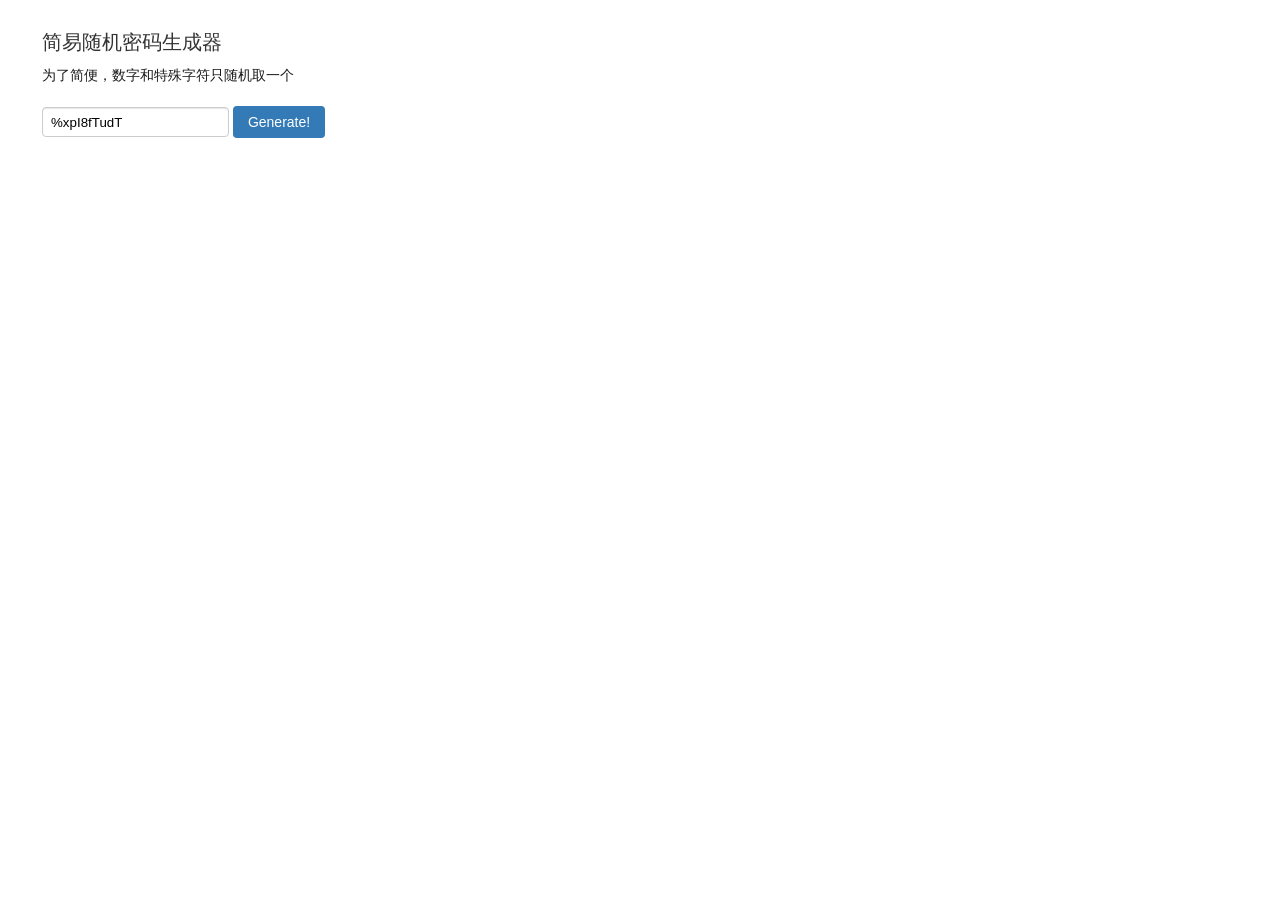
==== gen-pass/index.html @ 5d69a169 "add doc" ====
<!DOCTYPE html PUBLIC "-//W3C//DTD XHTML 1.0 Transitional//EN" "http://www.w3.org/TR/xhtml1/DTD/xhtml1-transitional.dtd">
<html xmlns="http://www.w3.org/1999/xhtml">
<head>
<meta http-equiv="Content-Type" content="text/html; charset=utf-8" />
<title>简易随机密码生成器</title>
<link rel="stylesheet" href="../css/base.css"/>
<link rel="stylesheet" href="../css/style.css"/>
<script>
function generer() {
    document.getElementById('add').value = generatePassword(10);
}
function generatePassword(num) {
  var alphabets = ["A", "a", "B", "b", "C", "c", "D", "d", "E", "e", "F", "f", "G", "g", "H", "h", "I", "i", "J", "j", "K", "k", "L", "l", "M", "m", "N", "n", "O", "o", "P", "p", "Q", "q", "R", "r", "S", "s", "T", "t", "U", "u", "V", "v", "W", "w", "X", "x", "Y", "y", "Z", "z"],
      numbers = [0, 1, 2, 3, 4, 5, 6, 7, 8, 9],
      characters = ["~","!","@","#","$","%","^","&","*","(",")"],
      arr = [], r1 = num -2, password;
	  
  for(i = 0; i < r1; i++) {
    arr.push(alphabets[Math.floor(Math.random() * alphabets.length)]);
  }
    arr.push(characters[Math.floor(Math.random() * characters.length)]);
    arr.push(numbers[Math.floor(Math.random() * numbers.length)]);
  //打乱生成的密码数组
  password = arr.sort(function() {
    return Math.random() - 0.5;
  });
  //将密码数组合并成密码字符串，并返回
  password = password.join("");
  return password;
}
</script>
</head>

<body onload=generer()>
  <div class=" main">
    <h3>简易随机密码生成器</h3>
    <p>为了简便，数字和特殊字符只随机取一个</p>
    <form class=" form form-inline" action="">
    <input type="text" id="add" name="result" value="">
    <input type="button" class=" button button-primary" value="Generate!" onclick="generer()">
    </form>
  </div>
</body>
</html>
---- css/base.css ----
/*
 * Mui base
 * ver: 0.4
 */

/* Reset  */
html { -ms-text-size-adjust: 100%; -webkit-text-size-adjust: 100%; }
article, aside, details, figcaption, figure, footer, header, hgroup, main, nav, section, summary { display: block; }
body, h1, h2, h3, h4, h5, h6, p, dl, dd, ul, ol, fieldset, textarea { margin: 0; }
ol, ul { list-style: none; padding: 0 }
fieldset, img { border: 0; }
table { border-collapse: collapse; border-spacing: 0; }
/* Typography */
body { font:14px/1.5 Arial, Sans-serif; color: #1a1a1a; background-color: #fff; }
h1, h2, h3, h4, h5, h6 { margin: 0 0 .4em 0; color: #333; font-family: Arial,"Microsoft YaHei"; font-weight: normal; }
h1 { font-size:1.8em }
h2 { font-size:1.6em }
h3 { font-size:1.4em }
h4 { font-size:1.2em }
h5, h6 { font-size:1em }
p { margin: 0 0 20px }
blockquote { margin:1em 2em; padding:15px; border-left:6px solid #ddd; color:#444; }
pre { margin:10px 0; padding:1em; border: 1px solid #ddd; background:#f7f7f0; color:#333; font-family:Monaco }
a { text-decoration:none; color:#2a2a2a }
a:hover { color:#ff7d00 }
/* Common */
.clearfix:after { content:"."; display:block; height:0; visibility:hidden; clear:both; }
.clearfix { zoom:1; }
.fl { float:left; display:inline; }
.fr { float:right; display:inline; }
---- css/style.css ----
/*
 * Mui style
 * ver: 0.4
 */
.bg { background:#eee}
.wrap { width:90%; max-width: 960px; margin:0 auto; background: #fff;}
.main { padding: 2em 3em; }
/*typo*/
.typo { font-size:16px;line-height:1.7 }
.typo p { margin-bottom:1.5em; }
.typo blockquote p { margin:0 }
.typo ul, .typo-ul { margin-left: 1.3em; list-style: disc; }
.typo ol, .typo-ol { margin-left: 1.9em; list-style: decimal; }
hr { border: none; border-bottom: 1px solid #cfcfcf; margin-bottom: 1.5em; height: 1px; }
small, .typo-small { font-size: 0.9em; color:#999}
/*Table*/
.table { width:100%; line-height:1.5; }
.table th, .table td { padding:0.5em 1em; border:1px solid #cbcbcb; }
.table th { font-weight:bold; text-align:left; }
.table tbody tr:nth-child(2n) {
background:#fafafa;
}
.table tbody tr:hover { background:#f0f0f0; }
/*Button*/
.button { display: inline-block; padding: 0.5em 1em; font-size: 100%; line-height: normal; text-align: center; vertical-align: middle; cursor: pointer; color: #333; background-color: #fff; background-image: none; border: 1px solid transparent; border-radius: 4px; filter:chroma(color=#000000); }
.button-block { display:block; width:100%; -webkit-box-sizing: border-box; -moz-box-sizing: border-box; box-sizing: border-box; }
.button-primary { color: #fff; background-color:#337ab7; }
.button-primary:hover, .button-primary:focus { color: #fff; background-color: #286090; }
.button-success { color: #fff; background-color:#5cb85c; }
.button-success:hover, .button-success:focus { color: #fff; background-color: #449d44; }
.button-info { color: #fff; background-color: #5bc0de; }
.button-info:hover, .button-info:focus { color: #fff; background-color: #31b0d5; }
.button-warning { color: #fff; background-color:#f0ad4e; }
.button-warning:hover, .button-warning:focus { color: #fff; background-color: #ec971f; }
.button-danger { color: #fff; background-color:#d9534f; }
.button-danger:hover, .button-danger:focus { color: #fff; background-color: #c9302c; }
/*Form*/
.form input[type="text"], .form input[type="password"], .form select, .form textarea { display: block; width: 100%; width:95%\9; padding: 0.5em 0.6em; border: 1px solid #ccc; box-shadow: inset 0 1px 1px rgba(0, 0, 0, 0.1); border-radius: 4px; -webkit-box-sizing: border-box; -moz-box-sizing: border-box; box-sizing: border-box; }
.form input[type="text"]:focus, .form input[type="password"]:focus, .form select:focus, .form textarea:focus { outline: 0; border-color: #129fea; }
.form input[type="file"]:focus, .form input[type="radio"]:focus, .form input[type="checkbox"]:focus { outline: thin solid #129fea; outline: 1px auto #129fea; }
.form .m-checkbox, .form .m-radio { margin: 0.5em 0; display: block; }
.form select { height: 2.25em; border: 1px solid #ccc; background-color: white; }
.form label { margin: 0.5em 0 0.2em; }
.form fieldset { margin: 0; padding: 0.35em 0 0.75em; border: 0; }
.form legend { display: block; width: 100%; padding: 0.3em 0; margin-bottom: 0.3em; color: #333; border-bottom: 1px solid #e5e5e5; }
.form-stacked input[type="text"], .form-stacked input[type="password"], .form-stacked select, .form-stacked label, .form-stacked textarea { display: block; margin: 0.25em 0; }
.form-inline input[type="text"], .form-inline input[type="password"], .form-inline select, .form-inline textarea { display:inline-block; width:auto; vertical-align:middle }
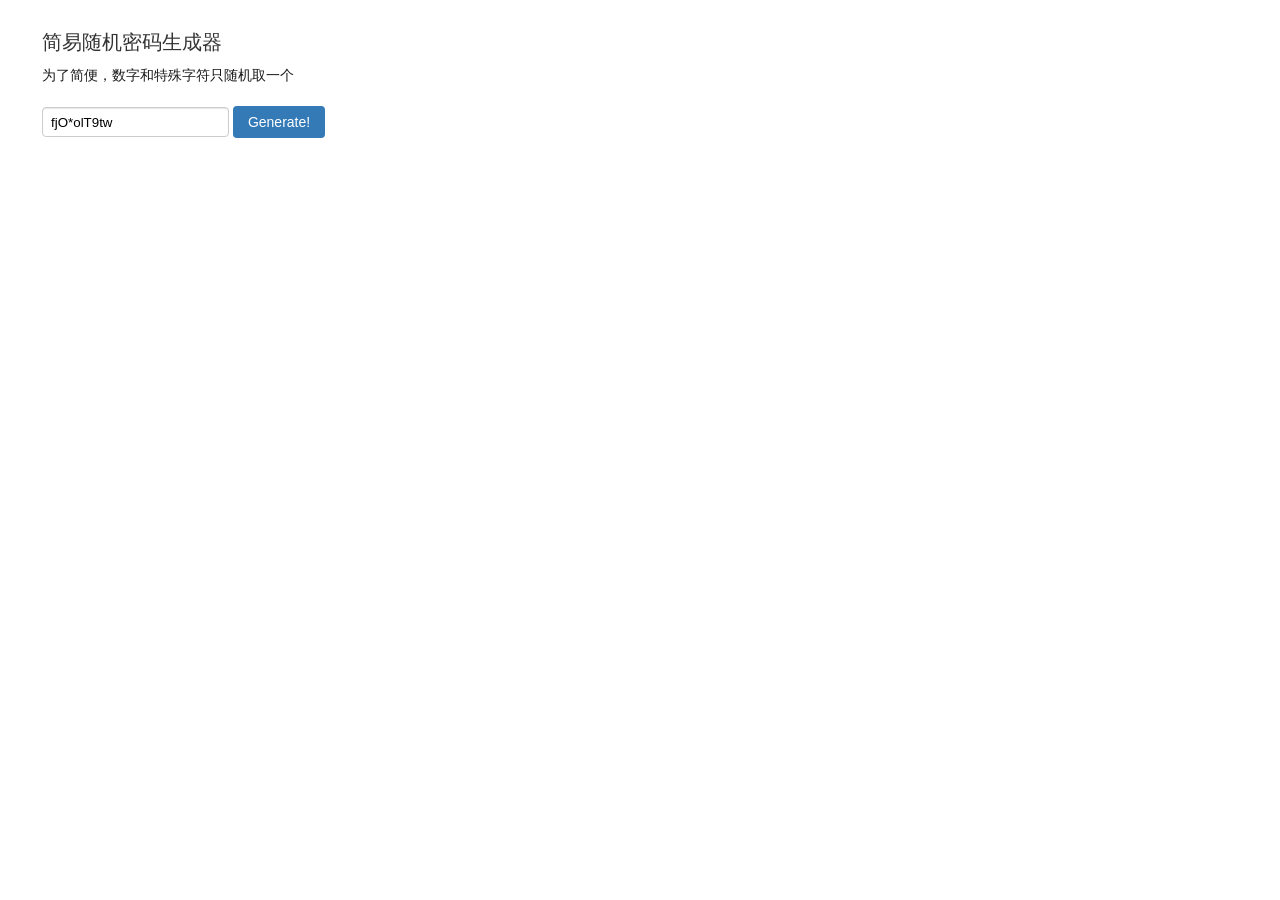
==== commit 3284ef3c: "规范css为mui" ====
--- a/gen-pass/index.html
+++ b/gen-pass/index.html
@@ -3,8 +3,7 @@
 <head>
 <meta http-equiv="Content-Type" content="text/html; charset=utf-8" />
 <title>简易随机密码生成器</title>
-<link rel="stylesheet" href="../css/base.css"/>
-<link rel="stylesheet" href="../css/style.css"/>
+<link rel="stylesheet" href="../css/mui.css"/>
 <script>
 function generer() {
     document.getElementById('add').value = generatePassword(10);
--- a/css/mui.css
+++ b/css/mui.css
@@ -0,0 +1,101 @@
+/*
+ * Mui
+ * ver: 0.1.0
+ */
+
+/* Reset  */
+html { -ms-text-size-adjust: 100%; -webkit-text-size-adjust: 100%; }
+article, aside, details, figcaption, figure, footer, header, hgroup, main, nav, section, summary { display: block; }
+body, h1, h2, h3, h4, h5, h6, p, dl, dd, ul, ol, fieldset, textarea { margin: 0; }
+ol, ul { list-style: none; padding: 0 }
+fieldset, img { border: 0; }
+table { border-collapse: collapse; border-spacing: 0; }
+/* Typography */
+body { font:14px/1.5 Arial, Sans-serif; color: #1a1a1a; background-color: #fff; }
+h1, h2, h3, h4, h5, h6 { margin: 0 0 .4em 0; color: #333; font-family: Arial,"Microsoft YaHei"; font-weight: normal; }
+h1 { font-size:1.8em }
+h2 { font-size:1.6em }
+h3 { font-size:1.4em }
+h4 { font-size:1.2em }
+h5, h6 { font-size:1em }
+p { margin: 0 0 20px }
+blockquote { margin:1em 2em; padding:15px; border-left:6px solid #ddd; color:#444; }
+pre { margin:10px 0; padding:1em; border: 1px solid #ddd; background:#f7f7f0; color:#333; }
+pre, code { font: 12px/1.5 Monaco}
+a { text-decoration:none; color:#2a2a2a }
+a:hover { color:#ff7d00 }
+/* Common */
+.clearfix:after { content:"."; display:block; height:0; visibility:hidden; clear:both; }
+.clearfix { zoom:1; }
+.fl { float:left; display:inline; }
+.fr { float:right; display:inline; }
+.wrap { max-width: 960px; margin:0 auto; background: #fff;}
+.main { padding: 2em 3em; }
+/*typo*/
+.typo { font-size:16px;line-height:1.7 }
+.typo p { margin-bottom:1.5em; }
+.typo blockquote p { margin:0 }
+.typo ul, .typo-ul { margin-left: 1.3em; list-style: disc; }
+.typo ol, .typo-ol { margin-left: 1.9em; list-style: decimal; }
+hr { border: none; border-bottom: 1px solid #cfcfcf; margin-bottom: 1.5em; height: 1px; }
+small, .typo-small { font-size: 0.9em; color:#999}
+/*Table*/
+.table { width:100%; line-height:1.5; }
+.table th, .table td { padding:0.5em 1em; border:1px solid #cbcbcb; }
+.table th { font-weight:bold; text-align:left; }
+.table tbody tr:nth-child(2n) {
+background:#fafafa;
+}
+.table tbody tr:hover { background:#f0f0f0; }
+/*Button*/
+.button { display: inline-block; padding: 0.5em 1em; font-size: 100%; line-height: normal; text-align: center; vertical-align: middle; cursor: pointer; color: #333; background-color: #fff; background-image: none; border: 1px solid transparent; border-radius: 4px; filter:chroma(color=#000000); }
+.button-block { display:block; width:100%; -webkit-box-sizing: border-box; -moz-box-sizing: border-box; box-sizing: border-box; }
+.button-primary { color: #fff; background-color:#337ab7; }
+.button-primary:hover, .button-primary:focus { color: #fff; background-color: #286090; }
+.button-success { color: #fff; background-color:#5cb85c; }
+.button-success:hover, .button-success:focus { color: #fff; background-color: #449d44; }
+.button-info { color: #fff; background-color: #5bc0de; }
+.button-info:hover, .button-info:focus { color: #fff; background-color: #31b0d5; }
+.button-warning { color: #fff; background-color:#f0ad4e; }
+.button-warning:hover, .button-warning:focus { color: #fff; background-color: #ec971f; }
+.button-danger { color: #fff; background-color:#d9534f; }
+.button-danger:hover, .button-danger:focus { color: #fff; background-color: #c9302c; }
+/*Form*/
+.form input[type="text"], .form input[type="password"], .form select, .form textarea { display: block; width: 100%; width:95%\9; padding: 0.5em 0.6em; border: 1px solid #ccc; box-shadow: inset 0 1px 1px rgba(0, 0, 0, 0.1); border-radius: 4px; -webkit-box-sizing: border-box; -moz-box-sizing: border-box; box-sizing: border-box; }
+.form input[type="text"]:focus, .form input[type="password"]:focus, .form select:focus, .form textarea:focus { outline: 0; border-color: #129fea; }
+.form input[type="file"]:focus, .form input[type="radio"]:focus, .form input[type="checkbox"]:focus { outline: thin solid #129fea; outline: 1px auto #129fea; }
+.form .m-checkbox, .form .m-radio { margin: 0.5em 0; display: block; }
+.form select { height: 2.25em; border: 1px solid #ccc; background-color: white; }
+.form label { margin: 0.5em 0 0.2em; }
+.form fieldset { margin: 0; padding: 0.35em 0 0.75em; border: 0; }
+.form legend { display: block; width: 100%; padding: 0.3em 0; margin-bottom: 0.3em; color: #333; border-bottom: 1px solid #e5e5e5; }
+.form-stacked input[type="text"], .form-stacked input[type="password"], .form-stacked select, .form-stacked label, .form-stacked textarea { display: block; margin: 0.25em 0; }
+.form-inline input[type="text"], .form-inline input[type="password"], .form-inline select, .form-inline textarea { display:inline-block; width:auto; vertical-align:middle }
+/*Grid*/
+.row { overflow: hidden;}
+.row:after { content: ""; display: table; clear: both;}
+.col-1, .col-2, .col-3, .col-4, .col-5, .col-6, .col-7, .col-8, .col-9, .col-10, .col-11, .col-12 { float: left;}
+.col-1{width:8.33333%}
+.col-2{width:16.66667%}
+.col-3{width:25%}
+.col-4{width:33.33333%}
+.col-5{width:41.66667%}
+.col-6{width:50%}
+.col-7{width:58.33333%}
+.col-8{width:66.66667%}
+.col-9{width:75%}
+.col-10{width:83.33333%}
+.col-11{width:91.66667%}
+.col-12{width:100%}
+.col-offset-0{margin-left:0}
+.col-offset-1{margin-left:8.33333%}
+.col-offset-2{margin-left:16.66667%}
+.col-offset-3{margin-left:25%}
+.col-offset-4{margin-left:33.33333%}
+.col-offset-5{margin-left:41.66667%}
+.col-offset-6{margin-left:50%}
+.col-offset-7{margin-left:58.33333%}
+.col-offset-8{margin-left:66.66667%}
+.col-offset-9{margin-left:75%}
+.col-offset-10{margin-left:83.33333%}
+.col-offset-11{margin-left:91.66667%}
